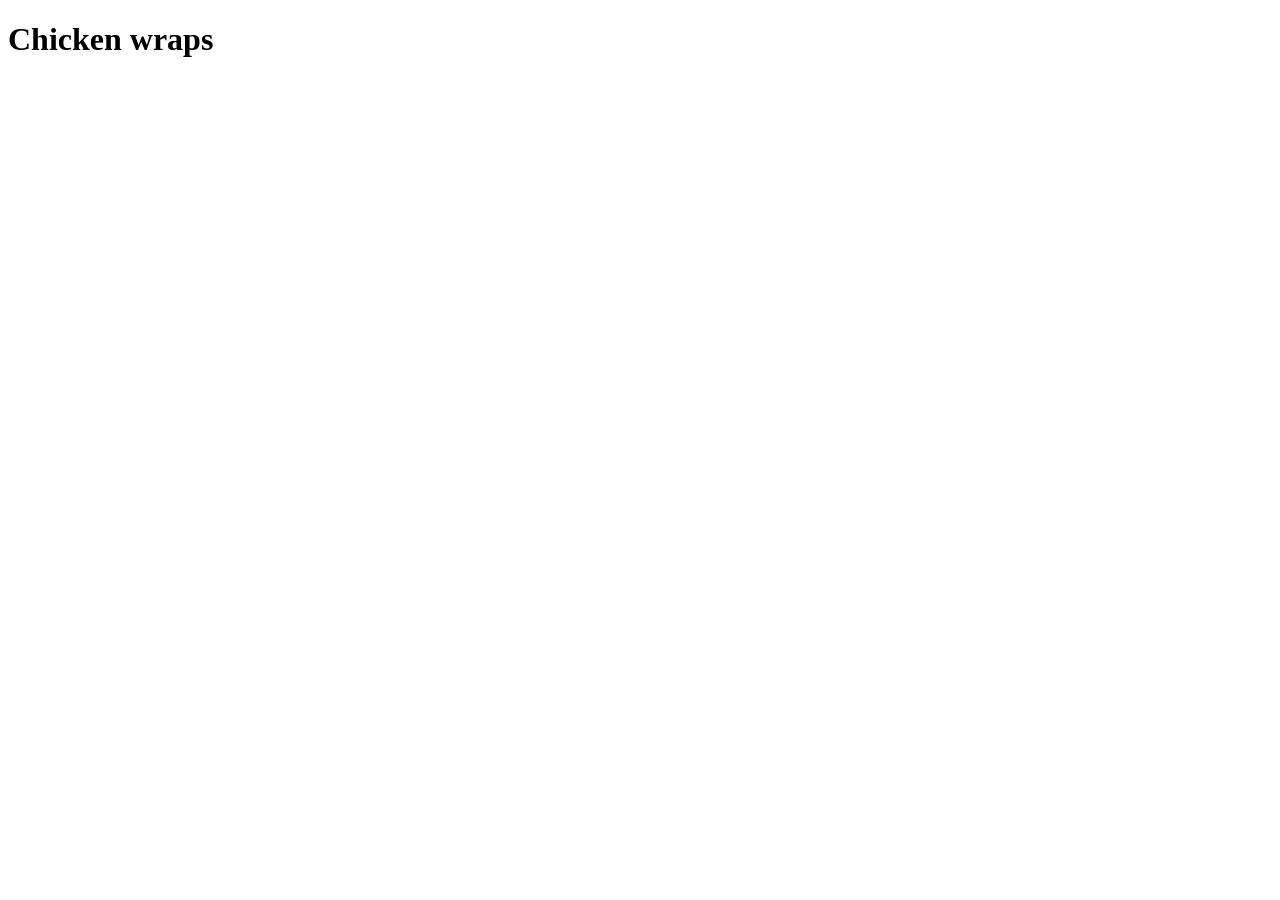
==== recipes/chicken_wraps.html @ a6fd8f79 "Added chicken wrap file and picture" ====
<!DOCTYPE html>
<html lang="en">
<head>
    <meta charset="UTF-8">
    <meta name="viewport" content="width=device-width, initial-scale=1.0">
    <title>Document</title>
</head>
<body>
    <h1>Chicken wraps</h1>
</body>
</html>
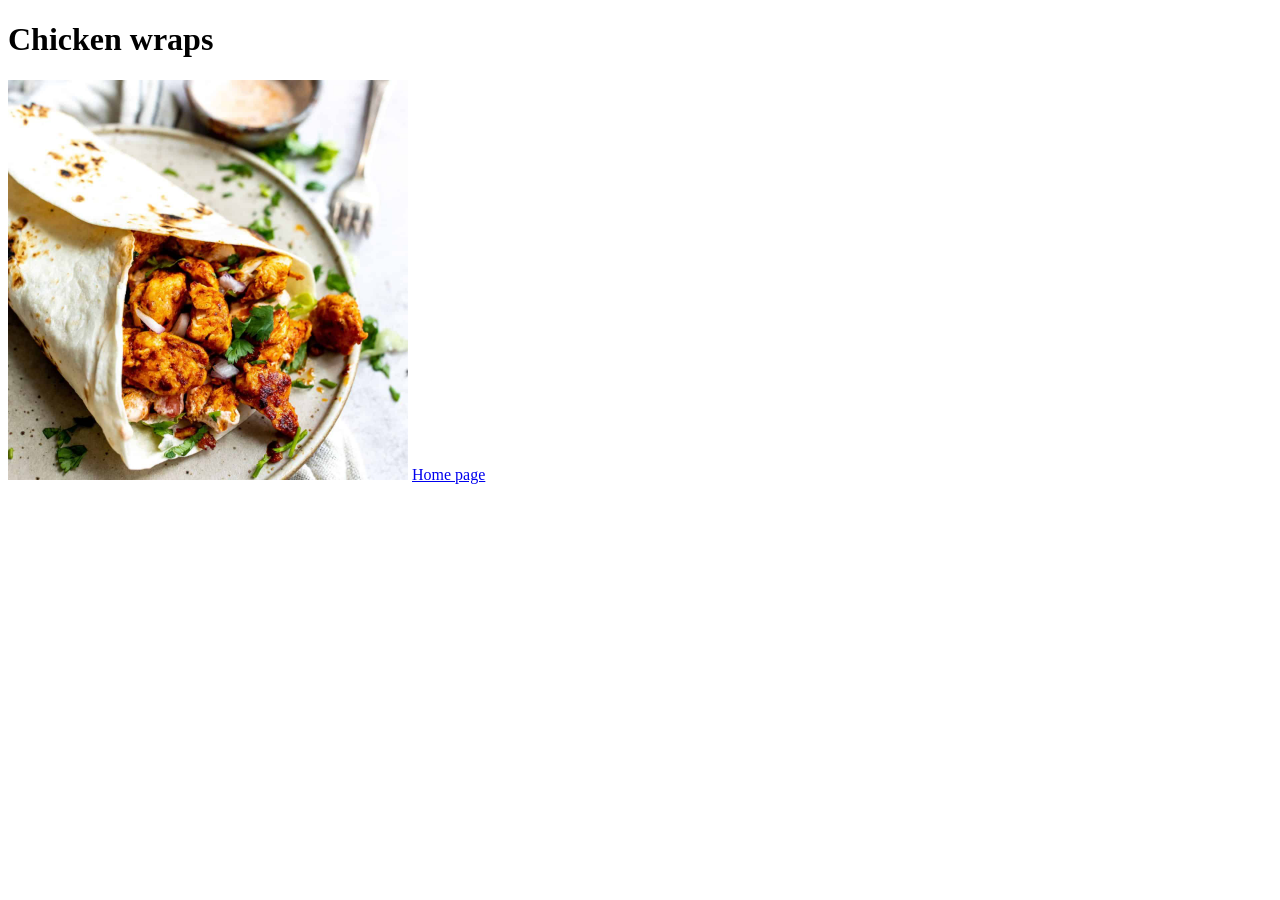
==== commit 88f69e4d: "Added links between chicken wrap and image" ====
--- a/recipes/chicken_wraps.html
+++ b/recipes/chicken_wraps.html
@@ -7,5 +7,8 @@
 </head>
 <body>
     <h1>Chicken wraps</h1>
+    <img src="../pictures/chicken_wrap.jpg" alt="Picture of Chicken wrap" width="400" height="400">
+
+    <a href="../index.html">Home page</a>
 </body>
 </html>
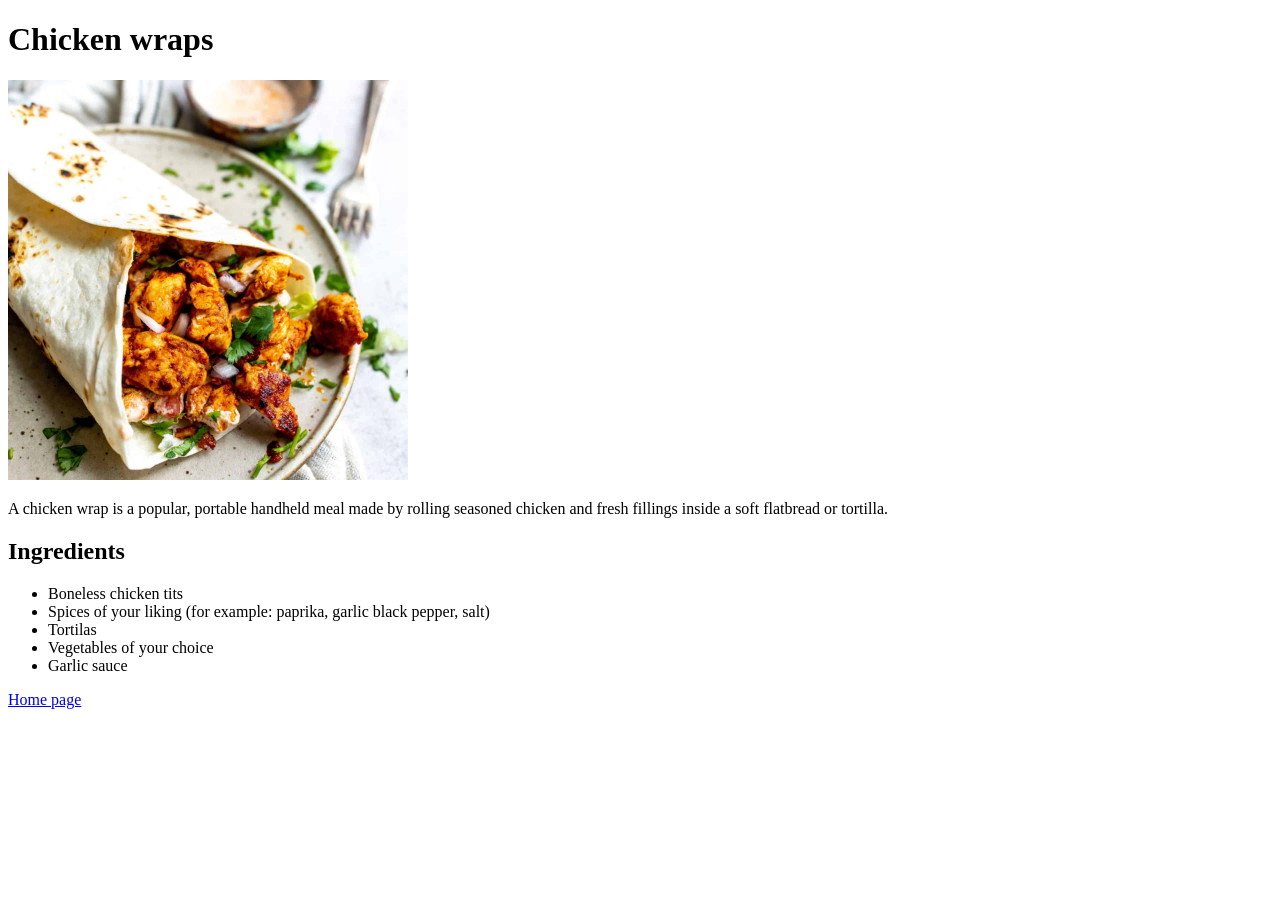
==== commit 894038dd: "Added description and list of ingredients" ====
--- a/recipes/chicken_wraps.html
+++ b/recipes/chicken_wraps.html
@@ -9,6 +9,20 @@
     <h1>Chicken wraps</h1>
     <img src="../pictures/chicken_wrap.jpg" alt="Picture of Chicken wrap" width="400" height="400">
 
+    <p>A chicken wrap is a popular, portable handheld meal made
+         by rolling seasoned chicken and fresh fillings inside
+         a soft flatbread or tortilla.</p>
+
+    <h2>Ingredients</h2>
+    <ul>
+        <li>Boneless chicken tits</li>
+        <li>Spices of your liking (for example: paprika, garlic
+             black pepper, salt)</li>
+        <li>Tortilas</li>
+        <li>Vegetables of your choice</li>
+        <li>Garlic sauce</li>
+    </ul>
+
     <a href="../index.html">Home page</a>
 </body>
 </html>
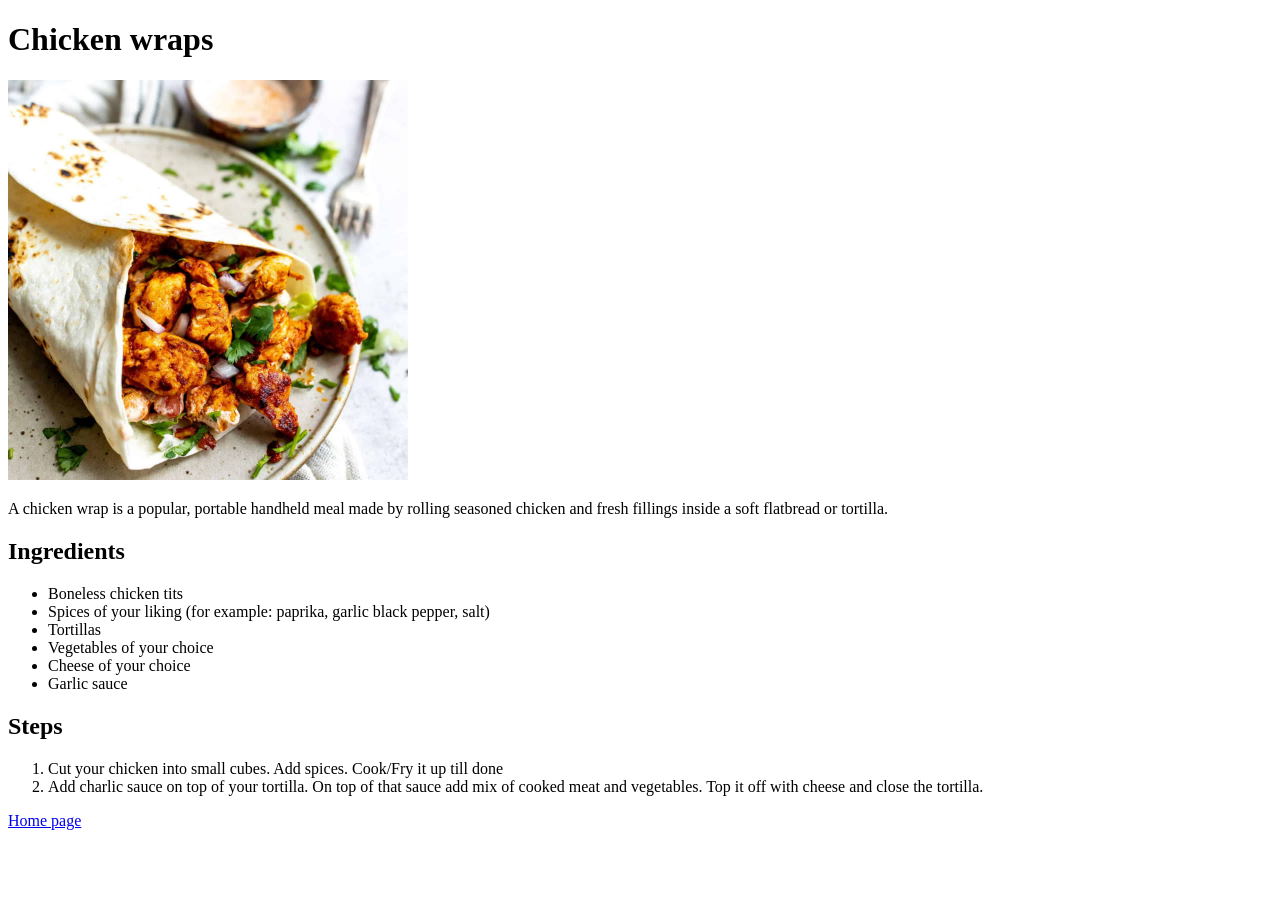
==== commit 9c491486: "Added list of steps" ====
--- a/recipes/chicken_wraps.html
+++ b/recipes/chicken_wraps.html
@@ -18,11 +18,18 @@
         <li>Boneless chicken tits</li>
         <li>Spices of your liking (for example: paprika, garlic
              black pepper, salt)</li>
-        <li>Tortilas</li>
+        <li>Tortillas</li>
         <li>Vegetables of your choice</li>
+        <li>Cheese of your choice</li>
         <li>Garlic sauce</li>
     </ul>
 
+    <h2>Steps</h2>
+    <ol>
+        <li>Cut your chicken into small cubes. Add spices. Cook/Fry it up till done</li>
+        <li>Add charlic sauce on top of your tortilla. On top of that sauce add mix of
+             cooked meat and vegetables. Top it off with cheese and close the tortilla.</li>
+    </ol>
     <a href="../index.html">Home page</a>
 </body>
 </html>
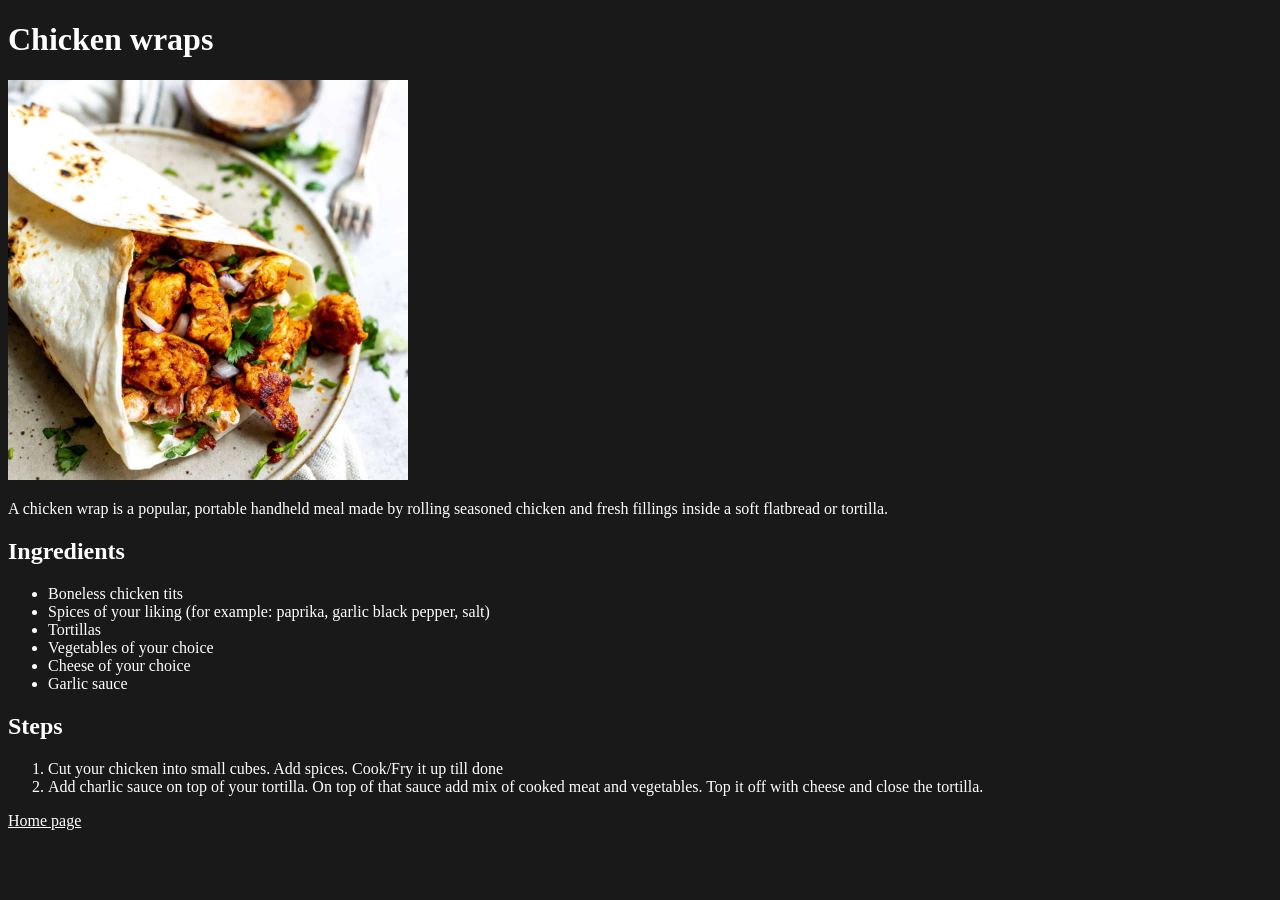
==== commit 4412b2fe: "Added external styling to the site" ====
--- a/recipes/chicken_wraps.html
+++ b/recipes/chicken_wraps.html
@@ -3,6 +3,7 @@
 <head>
     <meta charset="UTF-8">
     <meta name="viewport" content="width=device-width, initial-scale=1.0">
+    <link rel="stylesheet" href="../style.css">
     <title>Document</title>
 </head>
 <body>
--- a/style.css
+++ b/style.css
@@ -0,0 +1,14 @@
+* {
+    background-color: rgb(26, 25, 25);
+    color: white;
+}
+
+a:hover {
+    background-color: gray;
+    display: block;
+    padding: 5px;
+}
+
+a:visited {
+    color: blueviolet;
+}
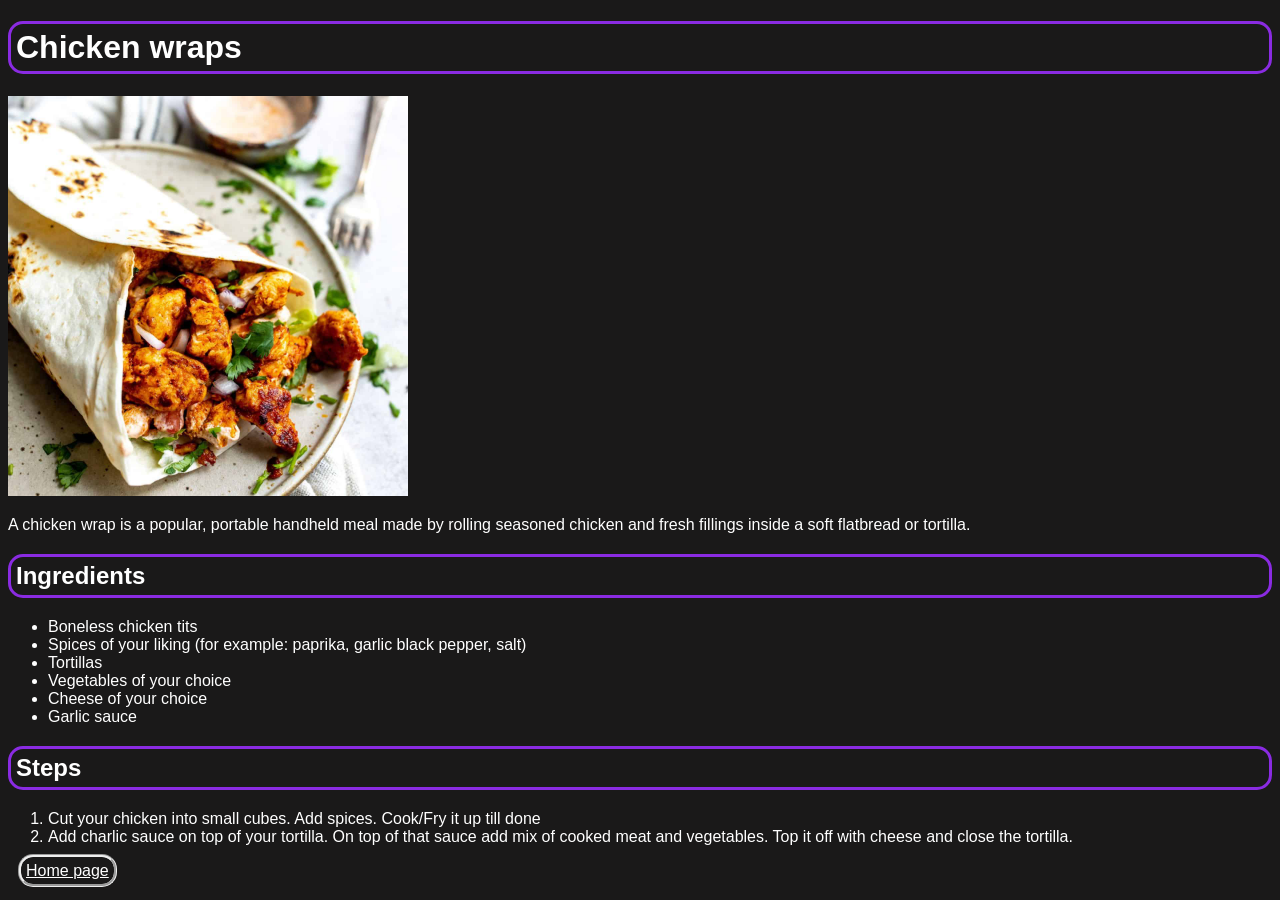
==== commit 3299e8d8: "Updated styling to the pages" ====
--- a/recipes/chicken_wraps.html
+++ b/recipes/chicken_wraps.html
@@ -31,6 +31,6 @@
         <li>Add charlic sauce on top of your tortilla. On top of that sauce add mix of
              cooked meat and vegetables. Top it off with cheese and close the tortilla.</li>
     </ol>
-    <a href="../index.html">Home page</a>
+    <a href="../index.html" class="exit">Home page</a>
 </body>
 </html>
--- a/style.css
+++ b/style.css
@@ -1,14 +1,27 @@
 * {
+    font-family: Arial, Helvetica, sans-serif;
     background-color: rgb(26, 25, 25);
     color: white;
 }
 
-a:hover {
-    background-color: gray;
-    display: block;
+.exit {
+    border-style: groove;
     padding: 5px;
+    border-radius: 15px;
+    margin: 10px;
 }
 
-a:visited {
+.exit:hover {
+    background-color: rgba(123, 6, 158, 0.363);
+}
+
+.exit:visited {
     color: blueviolet;
+}
+
+h1, h2 {
+    border-style: solid;
+    border-color: blueviolet;
+    border-radius: 15px;
+    padding: 5px;
 }
